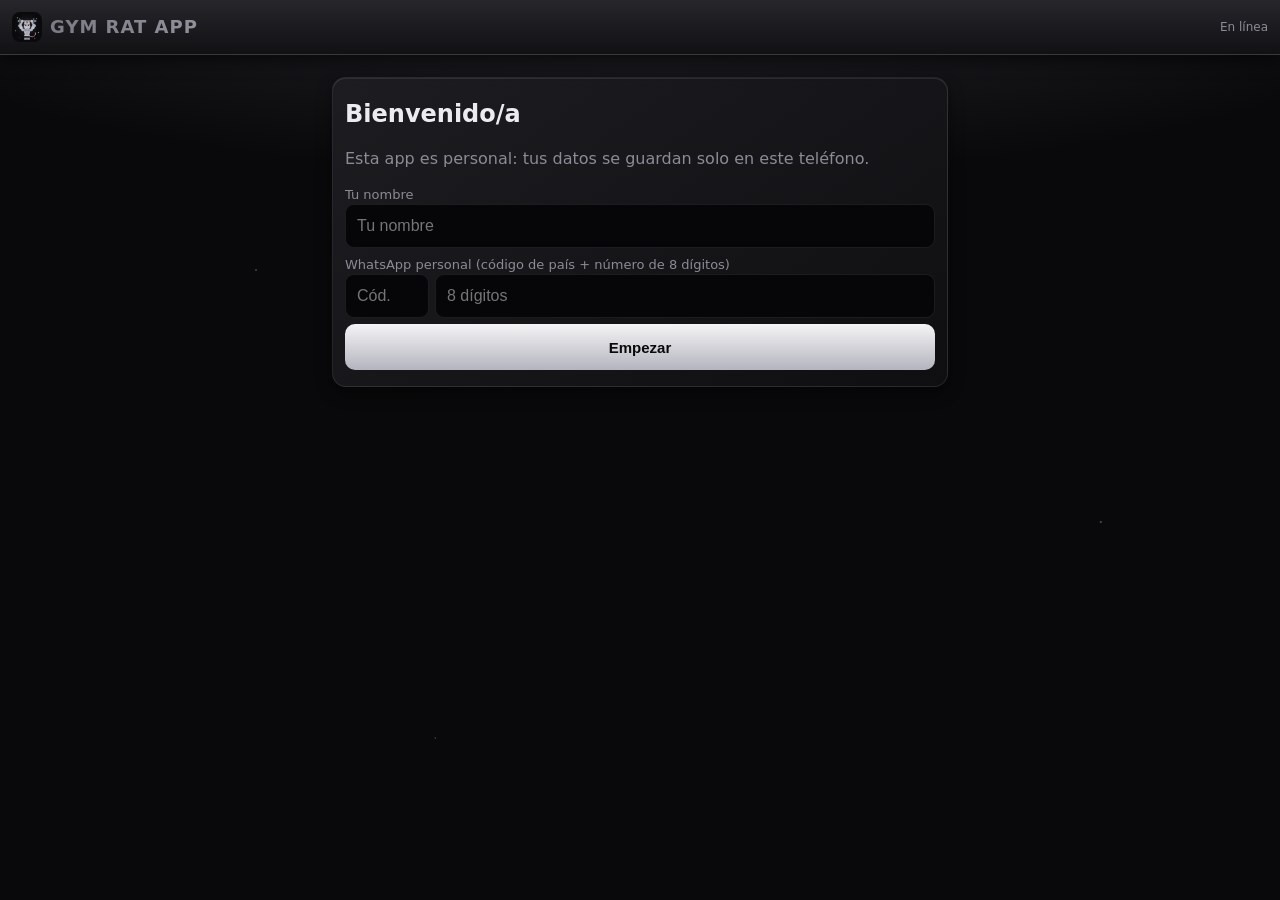
==== index.html @ 98549b68 "proyecto gym" ====
<!DOCTYPE html>
<html lang="es"><head><meta charset="utf-8">
<meta name="viewport" content="width=device-width,initial-scale=1,viewport-fit=cover">
<meta name="theme-color" content="#000000">
<title>GYM RAT APP</title>
<link rel="manifest" href="manifest.webmanifest">
<link rel="icon" href="icon-192.png">
<link rel="stylesheet" href="styles.css"></head>
<body>
<header><img src="icon-192.png" alt="" width="30" height="30"><b>GYM RAT APP</b><span id="st" role="status" aria-live="polite"></span><span id="on"></span></header>
<main id="app">Cargando…</main>
<nav id="nav" aria-label="Navegación principal"><button type="button" data-v="main"><svg viewBox="0 0 24 24" aria-hidden="true"><path d="M3 11l9-8 9 8M5 10v10h5v-6h4v6h5V10"/></svg><span>Inicio</span></button><button type="button" data-v="cat"><svg viewBox="0 0 24 24" aria-hidden="true"><path d="M8 6h13M8 12h13M8 18h13M3 6h.01M3 12h.01M3 18h.01"/></svg><span>Catálogo de ejercicios</span></button><button type="button" data-v="hist"><svg viewBox="0 0 24 24" aria-hidden="true"><circle cx="12" cy="12" r="9"/><path d="M12 7v5l3 2"/></svg><span>Historial</span></button><button type="button" data-v="data"><svg viewBox="0 0 24 24" aria-hidden="true"><path d="M12 3v12M7 10l5 5 5-5M4 20h16"/></svg><span>General</span></button></nav>
<div id="toast" role="alert" hidden></div>
<script src="db.js"></script><script src="app.js"></script>
</body></html>
---- styles.css ----
:root{--bg:#09090b;--ln:rgba(255,255,255,.09);--t:#ececf0;--m:#8b8b96}
*{box-sizing:border-box}
body{margin:0;color:var(--t);font:16px/1.4 system-ui,sans-serif;background:radial-gradient(1px 1px at 20% 30%,#fff9,transparent),radial-gradient(1px 1px at 72% 14%,#fff7,transparent),radial-gradient(1.5px 1.5px at 86% 58%,#fff6,transparent),radial-gradient(1px 1px at 34% 82%,#fff6,transparent),radial-gradient(120% 50% at 50% -10%,#2b2b32,transparent 60%),var(--bg);background-attachment:fixed}
header{display:flex;gap:8px;align-items:center;padding:12px;background:linear-gradient(180deg,#26262b,#111114);border-bottom:1px solid var(--ln);position:sticky;top:0;z-index:5;box-shadow:0 4px 18px #000a}
header b{flex:1;font-size:18px;letter-spacing:1px;text-transform:uppercase;background:linear-gradient(100deg,#7b7b86 0%,#fff 40%,#7b7b86 60%,#fff 100%);background-size:200% 100%;-webkit-background-clip:text;background-clip:text;color:transparent;animation:sh 7s linear infinite}
@keyframes sh{to{background-position:-200% 0}}
@media(prefers-reduced-motion:reduce){header b{animation:none}}
header img{border-radius:8px}header span{font-size:12px;color:var(--m)}
main{padding:12px;max-width:640px;margin:auto;padding-bottom:104px}
.card,details{background:linear-gradient(145deg,#1d1d21,#0f0f12);border:1px solid var(--ln);border-radius:14px;padding:12px;margin:10px 0;box-shadow:inset 0 1px 0 rgba(255,255,255,.09),0 6px 16px #0007}
summary{font-weight:700;cursor:pointer;min-height:32px}
label{display:block;color:var(--m);font-size:13px;margin:8px 0 2px}
.row{display:flex;gap:6px;align-items:center;flex-wrap:wrap}.row>.g{flex:1 1 0}
.btn{background:linear-gradient(180deg,#34343a,#1a1a1e);color:var(--t);border:1px solid var(--ln);border-radius:10px;padding:13px;font-size:15px;font-weight:600;min-height:46px;width:100%;margin:4px 0;box-shadow:inset 0 1px 0 rgba(255,255,255,.12)}
.btn.sm{width:auto;padding:8px 12px;min-height:40px;margin:0}.btn.alt{background:transparent}.btn.red{background:linear-gradient(180deg,#5b2020,#2b0e0e);border-color:#7a3333}
.btn.wa{background:rgba(37,211,102,.08);color:#25d366;border:1px solid #25d366;box-shadow:none}
.btn.main{background:linear-gradient(180deg,#f4f4f6,#b4b4be);color:#0a0a0b;border:0}
.seg{display:flex;background:#050506;border:1px solid var(--ln);border-radius:12px;padding:3px;margin:8px 0}
.seg button{flex:1;background:none;border:0;color:var(--m);padding:11px 6px;font-size:15px;font-weight:700;border-radius:9px;min-height:44px}
.seg button.on{background:linear-gradient(180deg,#f4f4f6,#b4b4be);color:#0a0a0b;box-shadow:0 2px 8px #0009}
input,select{background:#060608;color:var(--t);border:1px solid var(--ln);border-radius:9px;padding:11px;font-size:16px;width:100%;min-height:44px}
.nu{display:flex;gap:4px;min-width:0}.nu input{flex:1;min-width:0}
.u{background:linear-gradient(180deg,#3c3c43,#202024);color:var(--t);border:1px solid var(--ln);border-radius:9px;min-width:46px;font-weight:700}
.sr{display:grid;grid-template-columns:24px 1.5fr 1fr 44px;gap:6px;align-items:center;margin:6px 0}
.sr.mut{font-size:12px;margin-bottom:0}
.ex{flex:1;display:flex;gap:8px;align-items:center;text-align:left;background:none;border:0;color:var(--t);font-size:16px;font-weight:700;padding:6px 0;min-height:44px}
.ex i{font-style:normal;background:linear-gradient(180deg,#f4f4f6,#9d9da8);color:#0a0a0b;border-radius:50%;width:26px;height:26px;display:inline-grid;place-items:center;font-size:13px}
.ex span{margin-left:auto;color:var(--m)}
.mut{color:var(--m)}progress{width:100%;height:10px;accent-color:#d4d4dc}h2{margin:8px 0}
#toast{position:fixed;bottom:84px;left:12px;right:12px;background:#26262b;border:1px solid #55555e;padding:12px;border-radius:10px;z-index:9}
button:focus-visible,input:focus-visible,select:focus-visible,summary:focus-visible{outline:2px solid #fff}
.sum{border-radius:14px;padding:14px;background:linear-gradient(145deg,#1d1d21,#0f0f12);border:1px solid var(--ln)}.sum h3{margin:10px 0 2px}.sum p{margin:2px 0}
body.cap nav,body.cap header,body.cap .noshot,body.cap #toast{display:none}body.cap main{padding:0}
nav{position:fixed;bottom:0;left:0;right:0;z-index:6;display:flex;background:linear-gradient(180deg,#1b1b1f,#0b0b0d);border-top:1px solid var(--ln);padding-bottom:env(safe-area-inset-bottom,0);box-shadow:0 -4px 18px #000a}
nav[hidden]{display:none}
nav button{flex:1;min-width:0;background:none;border:0;color:var(--m);display:flex;flex-direction:column;align-items:center;justify-content:center;gap:3px;padding:8px 2px;min-height:62px;font-size:11px;font-weight:600;line-height:1.15;text-align:center}
nav svg{width:22px;height:22px;fill:none;stroke:currentColor;stroke-width:2;stroke-linecap:round;stroke-linejoin:round}
nav button[aria-current=page]{color:#fff;box-shadow:inset 0 2px 0 #fff;background:linear-gradient(180deg,#2a2a30,transparent)}
nav button:focus-visible{outline:2px solid #fff;outline-offset:-2px}
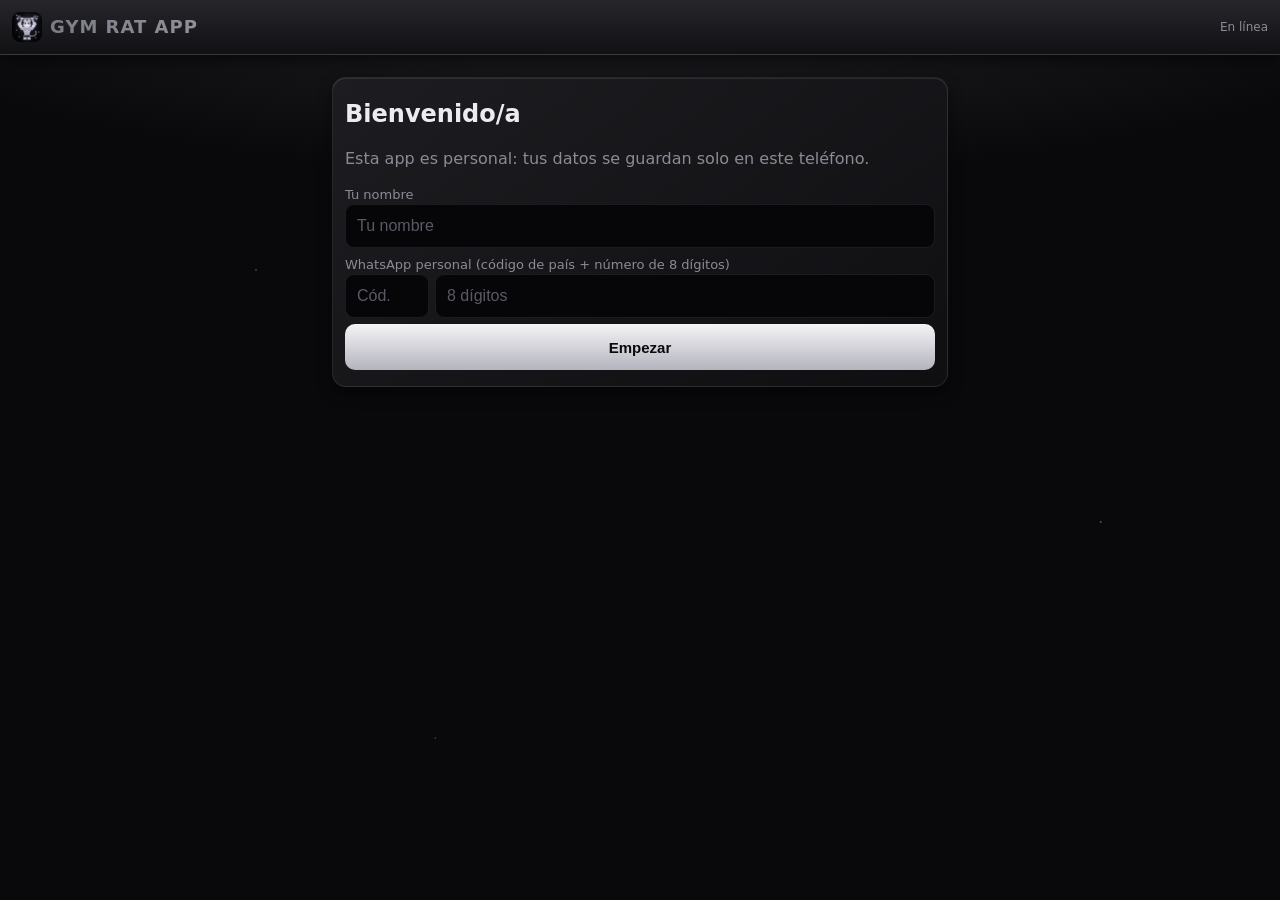
==== commit 6d4e30ed: "v19" ====
--- a/index.html
+++ b/index.html
@@ -9,7 +9,16 @@
 <body>
 <header><img src="icon-192.png" alt="" width="30" height="30"><b>GYM RAT APP</b><span id="st" role="status" aria-live="polite"></span><span id="on"></span></header>
 <main id="app">Cargando…</main>
-<nav id="nav" aria-label="Navegación principal"><button type="button" data-v="main"><svg viewBox="0 0 24 24" aria-hidden="true"><path d="M3 11l9-8 9 8M5 10v10h5v-6h4v6h5V10"/></svg><span>Inicio</span></button><button type="button" data-v="cat"><svg viewBox="0 0 24 24" aria-hidden="true"><path d="M8 6h13M8 12h13M8 18h13M3 6h.01M3 12h.01M3 18h.01"/></svg><span>Catálogo de ejercicios</span></button><button type="button" data-v="hist"><svg viewBox="0 0 24 24" aria-hidden="true"><circle cx="12" cy="12" r="9"/><path d="M12 7v5l3 2"/></svg><span>Historial</span></button><button type="button" data-v="data"><svg viewBox="0 0 24 24" aria-hidden="true"><path d="M12 3v12M7 10l5 5 5-5M4 20h16"/></svg><span>General</span></button></nav>
+<script>
+// Vigilante: si tras 7 s la app sigue en «Cargando…» (mala señal), ofrece reintentar o reparar sin tocar tus datos
+setTimeout(function(){var m=document.getElementById('app');if(!m||m.textContent!=='Cargando…')return;
+function b(t,f){var x=document.createElement('button');x.type='button';x.className='btn';x.textContent=t;x.onclick=f;return x}
+var p=document.createElement('p');p.textContent='La app está tardando en abrir (probablemente mala señal). Tus datos están a salvo en este teléfono.';
+m.textContent='';m.append(p,b('Reintentar',function(){location.reload()}),b('Reparar app (necesita internet)',function(){
+var u=navigator.serviceWorker?navigator.serviceWorker.getRegistrations().then(function(r){return Promise.all(r.map(function(x){return x.unregister()}))}):Promise.resolve();
+u.then(function(){return window.caches?caches.keys().then(function(k){return Promise.all(k.map(function(n){return caches.delete(n)}))}):0}).then(function(){location.reload()})}))},7000);
+</script>
+<nav id="nav" aria-label="Navegación principal"><button type="button" data-v="main"><svg viewBox="0 0 24 24" aria-hidden="true"><path d="M3 11l9-8 9 8M5 10v10h5v-6h4v6h5V10"/></svg><span>Inicio</span></button><button type="button" data-v="plan"><svg viewBox="0 0 24 24" aria-hidden="true"><path d="M5 4h14a2 2 0 012 2v14a2 2 0 01-2 2H5a2 2 0 01-2-2V6a2 2 0 012-2zM16 2v4M8 2v4M3 10h18"/></svg><span>Mis días</span></button><button type="button" data-v="hist"><svg viewBox="0 0 24 24" aria-hidden="true"><circle cx="12" cy="12" r="9"/><path d="M12 7v5l3 2"/></svg><span>Historial</span></button><button type="button" data-v="data"><svg viewBox="0 0 24 24" aria-hidden="true"><path d="M12 3v12M7 10l5 5 5-5M4 20h16"/></svg><span>General</span></button></nav>
 <div id="toast" role="alert" hidden></div>
 <script src="db.js"></script><script src="app.js"></script>
 </body></html>
--- a/styles.css
+++ b/styles.css
@@ -1,39 +1 @@
-:root{--bg:#09090b;--ln:rgba(255,255,255,.09);--t:#ececf0;--m:#8b8b96}
-*{box-sizing:border-box}
-body{margin:0;color:var(--t);font:16px/1.4 system-ui,sans-serif;background:radial-gradient(1px 1px at 20% 30%,#fff9,transparent),radial-gradient(1px 1px at 72% 14%,#fff7,transparent),radial-gradient(1.5px 1.5px at 86% 58%,#fff6,transparent),radial-gradient(1px 1px at 34% 82%,#fff6,transparent),radial-gradient(120% 50% at 50% -10%,#2b2b32,transparent 60%),var(--bg);background-attachment:fixed}
-header{display:flex;gap:8px;align-items:center;padding:12px;background:linear-gradient(180deg,#26262b,#111114);border-bottom:1px solid var(--ln);position:sticky;top:0;z-index:5;box-shadow:0 4px 18px #000a}
-header b{flex:1;font-size:18px;letter-spacing:1px;text-transform:uppercase;background:linear-gradient(100deg,#7b7b86 0%,#fff 40%,#7b7b86 60%,#fff 100%);background-size:200% 100%;-webkit-background-clip:text;background-clip:text;color:transparent;animation:sh 7s linear infinite}
-@keyframes sh{to{background-position:-200% 0}}
-@media(prefers-reduced-motion:reduce){header b{animation:none}}
-header img{border-radius:8px}header span{font-size:12px;color:var(--m)}
-main{padding:12px;max-width:640px;margin:auto;padding-bottom:104px}
-.card,details{background:linear-gradient(145deg,#1d1d21,#0f0f12);border:1px solid var(--ln);border-radius:14px;padding:12px;margin:10px 0;box-shadow:inset 0 1px 0 rgba(255,255,255,.09),0 6px 16px #0007}
-summary{font-weight:700;cursor:pointer;min-height:32px}
-label{display:block;color:var(--m);font-size:13px;margin:8px 0 2px}
-.row{display:flex;gap:6px;align-items:center;flex-wrap:wrap}.row>.g{flex:1 1 0}
-.btn{background:linear-gradient(180deg,#34343a,#1a1a1e);color:var(--t);border:1px solid var(--ln);border-radius:10px;padding:13px;font-size:15px;font-weight:600;min-height:46px;width:100%;margin:4px 0;box-shadow:inset 0 1px 0 rgba(255,255,255,.12)}
-.btn.sm{width:auto;padding:8px 12px;min-height:40px;margin:0}.btn.alt{background:transparent}.btn.red{background:linear-gradient(180deg,#5b2020,#2b0e0e);border-color:#7a3333}
-.btn.wa{background:rgba(37,211,102,.08);color:#25d366;border:1px solid #25d366;box-shadow:none}
-.btn.main{background:linear-gradient(180deg,#f4f4f6,#b4b4be);color:#0a0a0b;border:0}
-.seg{display:flex;background:#050506;border:1px solid var(--ln);border-radius:12px;padding:3px;margin:8px 0}
-.seg button{flex:1;background:none;border:0;color:var(--m);padding:11px 6px;font-size:15px;font-weight:700;border-radius:9px;min-height:44px}
-.seg button.on{background:linear-gradient(180deg,#f4f4f6,#b4b4be);color:#0a0a0b;box-shadow:0 2px 8px #0009}
-input,select{background:#060608;color:var(--t);border:1px solid var(--ln);border-radius:9px;padding:11px;font-size:16px;width:100%;min-height:44px}
-.nu{display:flex;gap:4px;min-width:0}.nu input{flex:1;min-width:0}
-.u{background:linear-gradient(180deg,#3c3c43,#202024);color:var(--t);border:1px solid var(--ln);border-radius:9px;min-width:46px;font-weight:700}
-.sr{display:grid;grid-template-columns:24px 1.5fr 1fr 44px;gap:6px;align-items:center;margin:6px 0}
-.sr.mut{font-size:12px;margin-bottom:0}
-.ex{flex:1;display:flex;gap:8px;align-items:center;text-align:left;background:none;border:0;color:var(--t);font-size:16px;font-weight:700;padding:6px 0;min-height:44px}
-.ex i{font-style:normal;background:linear-gradient(180deg,#f4f4f6,#9d9da8);color:#0a0a0b;border-radius:50%;width:26px;height:26px;display:inline-grid;place-items:center;font-size:13px}
-.ex span{margin-left:auto;color:var(--m)}
-.mut{color:var(--m)}progress{width:100%;height:10px;accent-color:#d4d4dc}h2{margin:8px 0}
-#toast{position:fixed;bottom:84px;left:12px;right:12px;background:#26262b;border:1px solid #55555e;padding:12px;border-radius:10px;z-index:9}
-button:focus-visible,input:focus-visible,select:focus-visible,summary:focus-visible{outline:2px solid #fff}
-.sum{border-radius:14px;padding:14px;background:linear-gradient(145deg,#1d1d21,#0f0f12);border:1px solid var(--ln)}.sum h3{margin:10px 0 2px}.sum p{margin:2px 0}
-body.cap nav,body.cap header,body.cap .noshot,body.cap #toast{display:none}body.cap main{padding:0}
-nav{position:fixed;bottom:0;left:0;right:0;z-index:6;display:flex;background:linear-gradient(180deg,#1b1b1f,#0b0b0d);border-top:1px solid var(--ln);padding-bottom:env(safe-area-inset-bottom,0);box-shadow:0 -4px 18px #000a}
-nav[hidden]{display:none}
-nav button{flex:1;min-width:0;background:none;border:0;color:var(--m);display:flex;flex-direction:column;align-items:center;justify-content:center;gap:3px;padding:8px 2px;min-height:62px;font-size:11px;font-weight:600;line-height:1.15;text-align:center}
-nav svg{width:22px;height:22px;fill:none;stroke:currentColor;stroke-width:2;stroke-linecap:round;stroke-linejoin:round}
-nav button[aria-current=page]{color:#fff;box-shadow:inset 0 2px 0 #fff;background:linear-gradient(180deg,#2a2a30,transparent)}
-nav button:focus-visible{outline:2px solid #fff;outline-offset:-2px}
+:root { --bg: #09090b; --ln: rgba(255, 255, 255, 0.09); --t: #ececf0; --m: #8b8b96; } * { box-sizing: border-box; } body { margin: 0; color: var(--t); font: 16px/1.4 system-ui, sans-serif; background: radial-gradient(1px 1px at 20% 30%, #fff9, transparent), radial-gradient(1px 1px at 72% 14%, #fff7, transparent), radial-gradient(1.5px 1.5px at 86% 58%, #fff6, transparent), radial-gradient(1px 1px at 34% 82%, #fff6, transparent), radial-gradient(120% 50% at 50% -10%, #2b2b32, transparent 60%), var(--bg); background-attachment: fixed; } header { display: flex; gap: 8px; align-items: center; padding: 12px; background: linear-gradient(180deg, #26262b, #111114); border-bottom: 1px solid var(--ln); position: sticky; top: 0; z-index: 5; box-shadow: 0 4px 18px #000a; } header b { flex: 1; font-size: 18px; letter-spacing: 1px; text-transform: uppercase; background: linear-gradient( 100deg, #7b7b86 0%, #fff 40%, #7b7b86 60%, #fff 100% ); background-size: 200% 100%; -webkit-background-clip: text; background-clip: text; color: transparent; animation: sh 7s linear infinite; } @keyframes sh { to { background-position: -200% 0; } } @media (prefers-reduced-motion: reduce) { header b { animation: none; } } header img { border-radius: 8px; } header span { font-size: 12px; color: var(--m); } main { padding: 12px; max-width: 640px; margin: auto; padding-bottom: 104px; } .card, details { background: linear-gradient(145deg, #1d1d21, #0f0f12); border: 1px solid var(--ln); border-radius: 14px; padding: 12px; margin: 10px 0; box-shadow: inset 0 1px 0 rgba(255, 255, 255, 0.09), 0 6px 16px #0007; } summary { font-weight: 700; cursor: pointer; min-height: 32px; } label { display: block; color: var(--m); font-size: 13px; margin: 8px 0 2px; } .row { display: flex; gap: 6px; align-items: center; flex-wrap: wrap; } .row > .g { flex: 1 1 0; } .btn { background: linear-gradient(180deg, #34343a, #1a1a1e); color: var(--t); border: 1px solid var(--ln); border-radius: 10px; padding: 13px; font-size: 15px; font-weight: 600; min-height: 46px; width: 100%; margin: 4px 0; box-shadow: inset 0 1px 0 rgba(255, 255, 255, 0.12); } .btn.sm { width: auto; padding: 8px 12px; min-height: 40px; margin: 0; } .btn.alt { background: transparent; } .btn.red { background: linear-gradient(180deg, #5b2020, #2b0e0e); border-color: #7a3333; } .btn.wa { background: rgba(37, 211, 102, 0.08); color: #25d366; border: 1px solid #25d366; box-shadow: none; } .btn.main { background: linear-gradient(180deg, #f4f4f6, #b4b4be); color: #0a0a0b; border: 0; } .seg { display: flex; background: #050506; border: 1px solid var(--ln); border-radius: 12px; padding: 3px; margin: 8px 0; } .seg button { flex: 1; background: none; border: 0; color: var(--m); padding: 11px 6px; font-size: 15px; font-weight: 700; border-radius: 9px; min-height: 44px; } .seg button.on { background: linear-gradient(180deg, #f4f4f6, #b4b4be); color: #0a0a0b; box-shadow: 0 2px 8px #0009; } textarea { display: block; width: 100%; background: #060608; color: var(--t); border: 1px solid var(--ln); border-radius: 9px; padding: 11px; font: 14px/1.35 ui-monospace, monospace; word-break: break-all; resize: vertical; margin: 6px 0; } textarea:focus-visible { outline: 2px solid #fff; } .hint { color: var(--m); font-size: 12px; line-height: 1.4; margin: 6px 0; } .calc { border-top: 1px solid var(--ln); margin-top: 8px; padding-top: 4px; } input[type="file"] { padding: 9px; font-size: 14px; } input, select { background: #060608; color: var(--t); border: 1px solid var(--ln); border-radius: 9px; padding: 11px; font-size: 16px; width: 100%; min-height: 44px; } .nu { display: flex; gap: 4px; min-width: 0; } .nu input { flex: 1; min-width: 0; } .u { background: linear-gradient(180deg, #3c3c43, #202024); color: var(--t); border: 1px solid var(--ln); border-radius: 9px; min-width: 46px; font-weight: 700; } .sr { display: grid; grid-template-columns: 24px 2fr 1fr 40px; gap: 6px; align-items: center; margin: 6px 0; } .sr.mut { font-size: 12px; margin-bottom: 0; } .ex { flex: 1; display: flex; gap: 8px; align-items: center; text-align: left; background: none; border: 0; color: var(--t); font-size: 16px; font-weight: 700; padding: 6px 0; min-height: 44px; } .ex i { font-style: normal; background: linear-gradient(180deg, #f4f4f6, #9d9da8); color: #0a0a0b; border-radius: 50%; width: 26px; height: 26px; display: inline-grid; place-items: center; font-size: 13px; } .ex span { margin-left: auto; color: var(--m); } .mut { color: var(--m); } progress { width: 100%; height: 10px; accent-color: #d4d4dc; } h2 { margin: 8px 0; } #toast { position: fixed; bottom: 84px; left: 12px; right: 12px; background: #26262b; border: 1px solid #55555e; padding: 12px; border-radius: 10px; z-index: 9; } button:focus-visible, input:focus-visible, select:focus-visible, summary:focus-visible { outline: 2px solid #fff; } .sum { border-radius: 14px; padding: 14px; background: linear-gradient(145deg, #1d1d21, #0f0f12); border: 1px solid var(--ln); } .sum h3 { margin: 10px 0 2px; } .sum p { margin: 2px 0; } body.cap nav, body.cap header, body.cap .noshot, body.cap #toast { display: none; } body.cap main { padding: 0; } nav { position: fixed; bottom: 0; left: 0; right: 0; z-index: 6; display: flex; background: linear-gradient(180deg, #1b1b1f, #0b0b0d); border-top: 1px solid var(--ln); padding-bottom: env(safe-area-inset-bottom, 0); box-shadow: 0 -4px 18px #000a; } nav[hidden] { display: none; } nav button { flex: 1; min-width: 0; background: none; border: 0; color: var(--m); display: flex; flex-direction: column; align-items: center; justify-content: center; gap: 3px; padding: 8px 2px; min-height: 62px; font-size: 11px; font-weight: 600; line-height: 1.15; text-align: center; } nav svg { width: 22px; height: 22px; fill: none; stroke: currentColor; stroke-width: 2; stroke-linecap: round; stroke-linejoin: round; } nav button[aria-current="page"] { color: #fff; box-shadow: inset 0 2px 0 #fff; background: linear-gradient(180deg, #2a2a30, transparent); } nav button:focus-visible { outline: 2px solid #fff; outline-offset: -2px; } .seg button.done::after { content: "✓"; margin-left: 3px; font-size: 12px; } .seg button.skip::after { content: "↷"; margin-left: 3px; font-size: 12px; } .row .seg { margin: 0; } details .card { background: none; box-shadow: none; border: 0; border-top: 1px solid var(--ln); border-radius: 0; padding: 8px 0; margin: 6px 0 0; } details[open] > summary { margin-bottom: 8px; } details > .btn { margin: 8px 0; } ::placeholder { color: #5a5a64; opacity: 1; } input:disabled, .u:disabled { opacity: 0.55; } .u.plus { min-width: 38px; padding: 0 6px; font-size: 18px; } .seg.wd button { min-width: 0; padding: 10px 0; font-size: 14px; } textarea.note { font: 15px/1.35 system-ui, sans-serif; word-break: normal; min-height: 64px; } .nudge { color: #e7c35a; } input.acc { border-color: #5fbf7f; } input[readonly] { cursor: pointer; } #toast { white-space: pre-line; } .u.eff { min-width: 0; padding: 0; font-size: 18px; min-height: 44px; } .pk { display: flex; flex-wrap: wrap; gap: 6px; margin: 2px 0 8px 30px; } .chip { background: linear-gradient(180deg, #34343a, #1a1a1e); color: var(--t); border: 1px solid var(--ln); border-radius: 20px; padding: 8px 14px; font-size: 15px; font-weight: 700; min-height: 40px; } .modeb { background: none; border: 0; color: var(--m); font-size: 12px; text-decoration: underline; padding: 0; min-height: 0; text-align: left; } .btn.tc { min-width: 52px; padding: 6px 8px; } .btn.tb { padding: 6px 10px; min-width: 64px; } .btn.tb.run { background: linear-gradient(180deg, #5b2020, #2b0e0e); border-color: #7a3333; }
